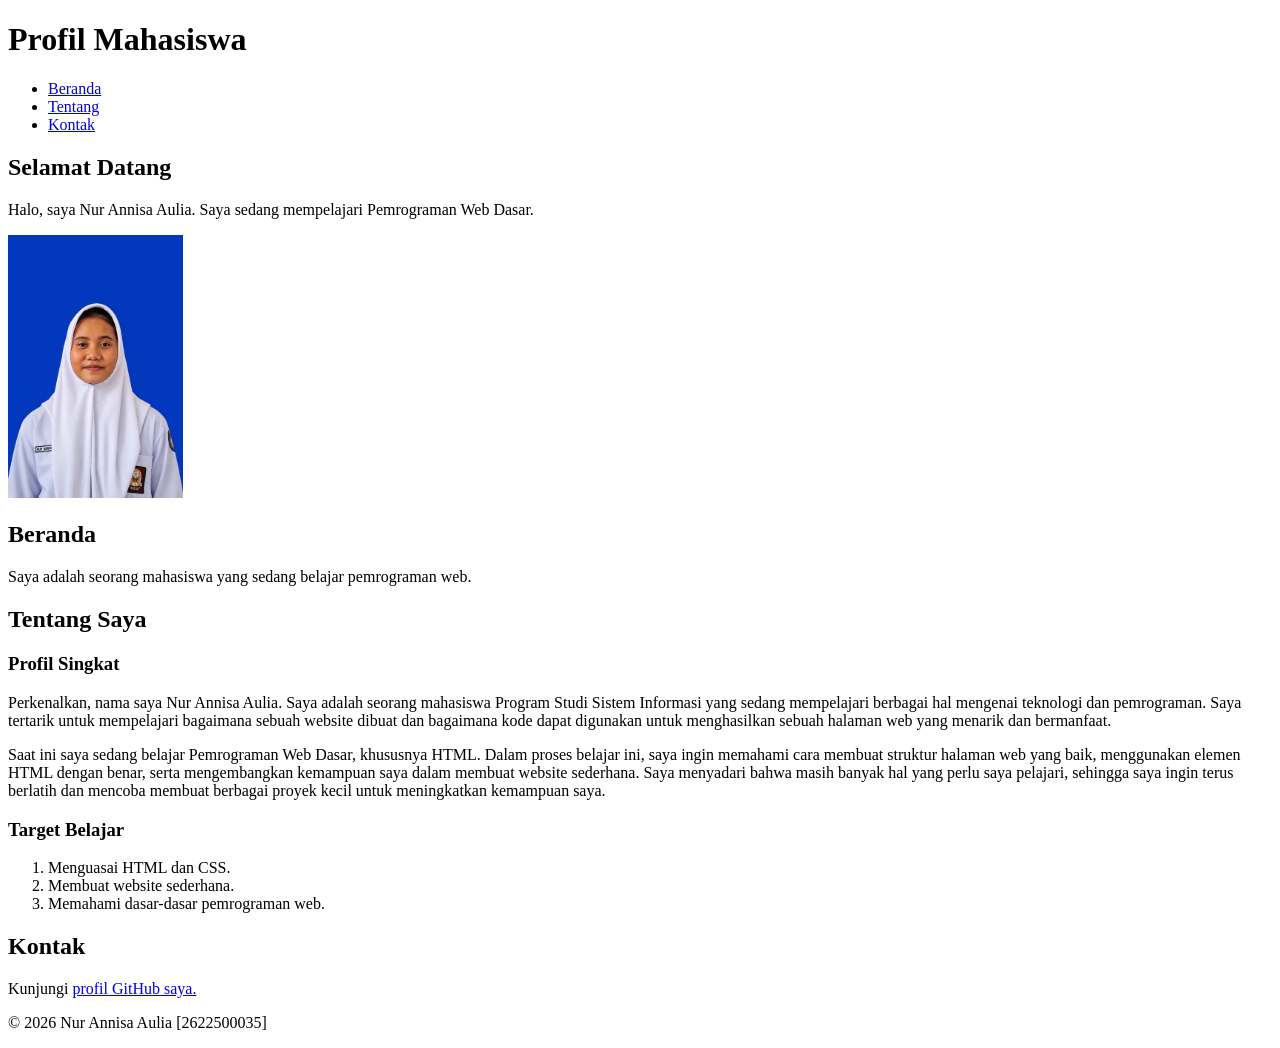
==== pertemuan-02/index.html @ 77cad199 "Update profil mahasiswa" ====
<!DOCTYPE html>
<html lang="id">

<head>
    <meta charset="UTF-8">
    <meta name="viewport" content="width=device-width, initial-scale=1.0">
    <title>Profil Mahasiswa</title>
</head>

<body>

    <header>

        <h1>Profil Mahasiswa</h1>

        <nav>
            <ul>
                <li><a href="#beranda">Beranda</a></li>
                <li><a href="#tentang">Tentang</a></li>
                <li><a href="#kontak">Kontak</a></li>
            </ul>
        </nav>

        <h2>Selamat Datang</h2>

        <p>
            Halo, saya Nur Annisa Aulia. Saya sedang mempelajari
            Pemrograman Web Dasar.
        </p>

        <img src="image/image/whatsApp Image 2026-09-27.jpg"
             alt="Foto profil Nur Annisa Aulia"
             width="175">

    </header>

    <main>

        <section id="beranda">

            <h2>Beranda</h2>

            <p>
                Saya adalah seorang mahasiswa yang sedang belajar
                pemrograman web.
            </p>

        </section>


        <section id="tentang">

            <h2>Tentang Saya</h2>

            <article>

                <h3>Profil Singkat</h3>


<p>
    Perkenalkan, nama saya Nur Annisa Aulia. Saya adalah seorang mahasiswa
    Program Studi Sistem Informasi yang sedang mempelajari berbagai hal
    mengenai teknologi dan pemrograman. Saya tertarik untuk mempelajari
    bagaimana sebuah website dibuat dan bagaimana kode dapat digunakan
    untuk menghasilkan sebuah halaman web yang menarik dan bermanfaat.
</p>

<p>
    Saat ini saya sedang belajar Pemrograman Web Dasar, khususnya HTML.
    Dalam proses belajar ini, saya ingin memahami cara membuat struktur
    halaman web yang baik, menggunakan elemen HTML dengan benar, serta
    mengembangkan kemampuan saya dalam membuat website sederhana. Saya
    menyadari bahwa masih banyak hal yang perlu saya pelajari, sehingga
    saya ingin terus berlatih dan mencoba membuat berbagai proyek kecil
    untuk meningkatkan kemampuan saya.
</p>

            </article>


            <article>

                <h3>Target Belajar</h3>

                

<ol>
    <li>Menguasai HTML dan CSS.</li>
    <li>Membuat website sederhana.</li>
    <li>Memahami dasar-dasar pemrograman web.</li>
</ol>

            </article>

        </section>


        <section id="kontak">

            <h2>Kontak</h2>

            <p>
                Kunjungi
                <a href="https://github.com/">profil GitHub saya.</a>
            </p>

        </section>

    </main>


    <footer>

        <p>© 2026 Nur Annisa Aulia [2622500035]</p>

    </footer>

</body>

</html>
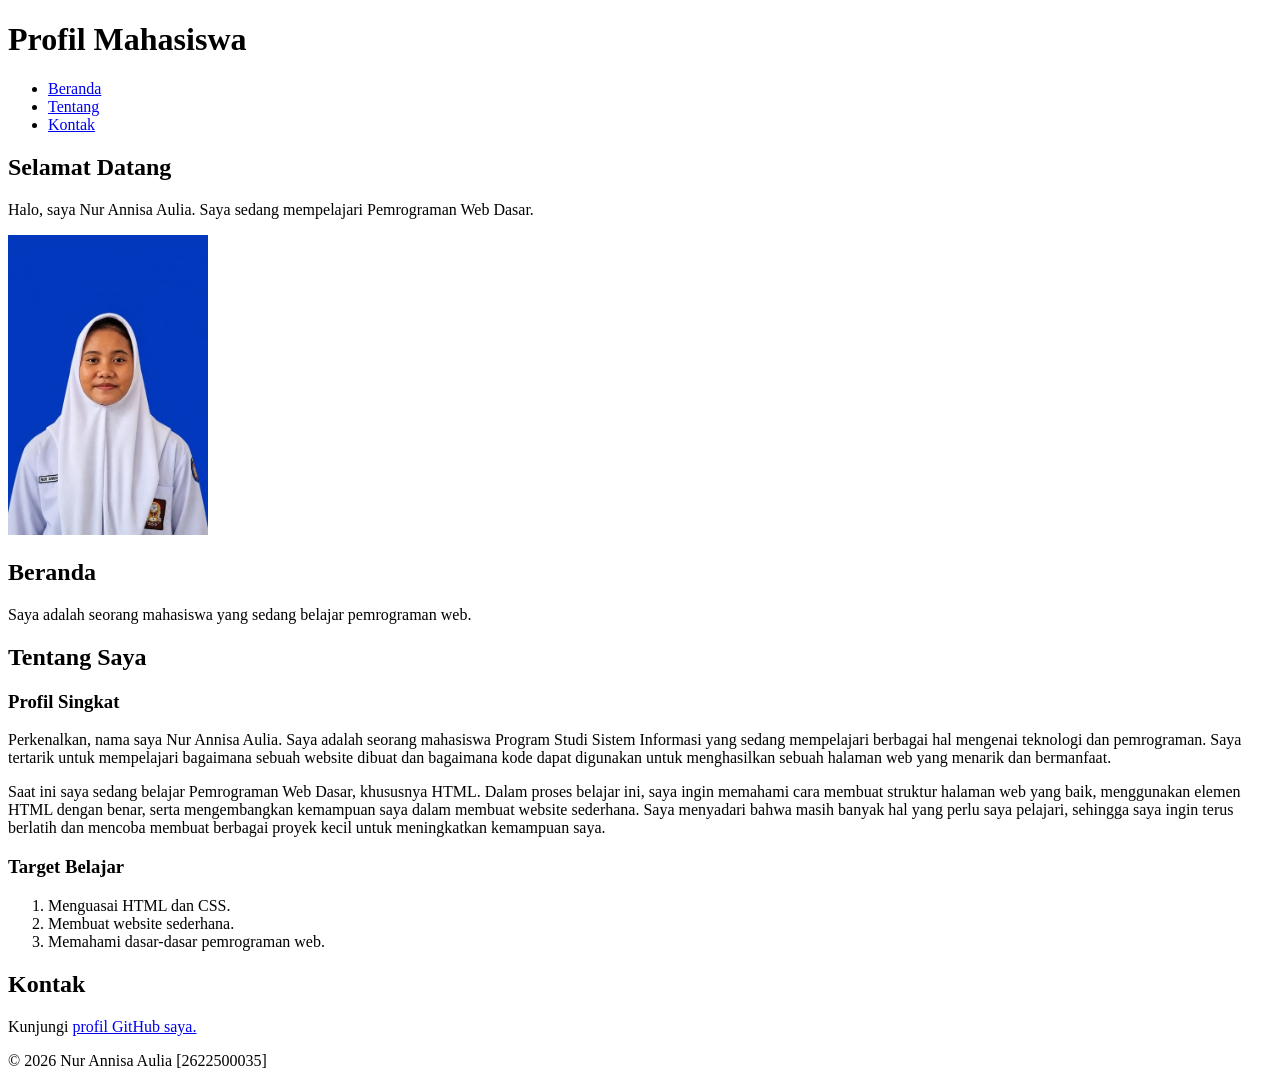
==== commit ba4f5508: "update profil mahasiswa" ====
--- a/pertemuan-02/index.html
+++ b/pertemuan-02/index.html
@@ -28,9 +28,7 @@
             Pemrograman Web Dasar.
         </p>
 
-        <img src="image/image/whatsApp Image 2026-09-27.jpg"
-             alt="Foto profil Nur Annisa Aulia"
-             width="175">
+        <img src="image/image/whatsApp Image 2026-09-27.jpg" alt="Foto profil Nur Annisa Aulia" width="200">
 
     </header>
 
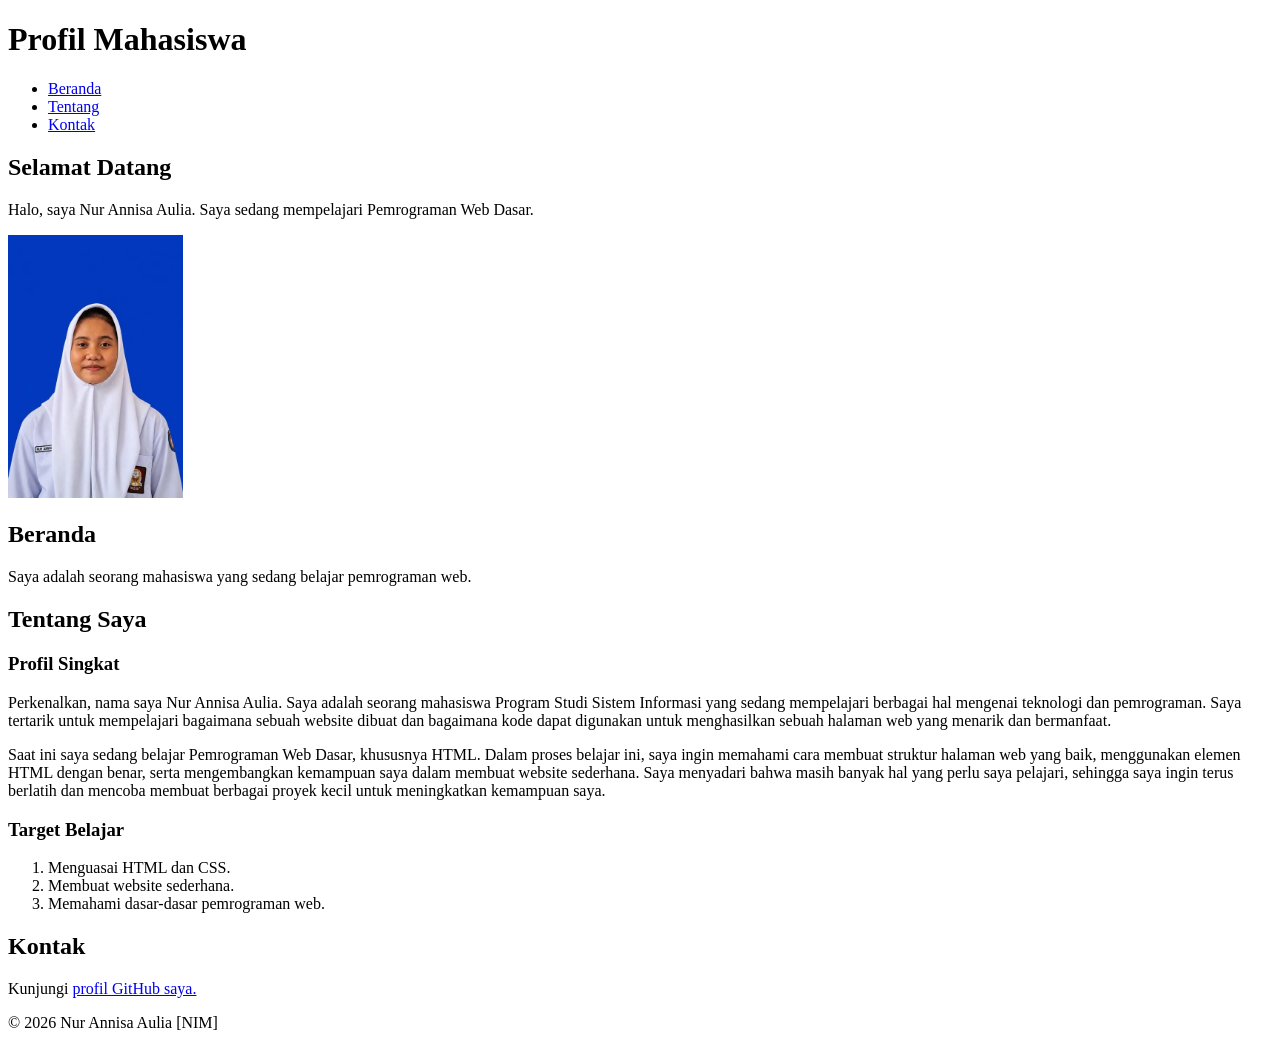
==== commit daa39094: "menambahkan profil mahasiswa" ====
--- a/pertemuan-02/index.html
+++ b/pertemuan-02/index.html
@@ -28,7 +28,9 @@
             Pemrograman Web Dasar.
         </p>
 
-        <img src="image/image/whatsApp Image 2026-09-27.jpg" alt="Foto profil Nur Annisa Aulia" width="200">
+        <img src="image/image/whatsApp Image 2026-09-27.jpg"
+             alt="Foto profil Nur Annisa Aulia"
+             width="175">
 
     </header>
 
@@ -54,7 +56,6 @@
 
                 <h3>Profil Singkat</h3>
 
-
 <p>
     Perkenalkan, nama saya Nur Annisa Aulia. Saya adalah seorang mahasiswa
     Program Studi Sistem Informasi yang sedang mempelajari berbagai hal
@@ -78,9 +79,7 @@
 
             <article>
 
-                <h3>Target Belajar</h3>
-
-                
+            <h3>Target Belajar</h3>
 
 <ol>
     <li>Menguasai HTML dan CSS.</li>
@@ -109,7 +108,7 @@
 
     <footer>
 
-        <p>© 2026 Nur Annisa Aulia [2622500035]</p>
+        <p>© 2026 Nur Annisa Aulia [NIM]</p>
 
     </footer>
 
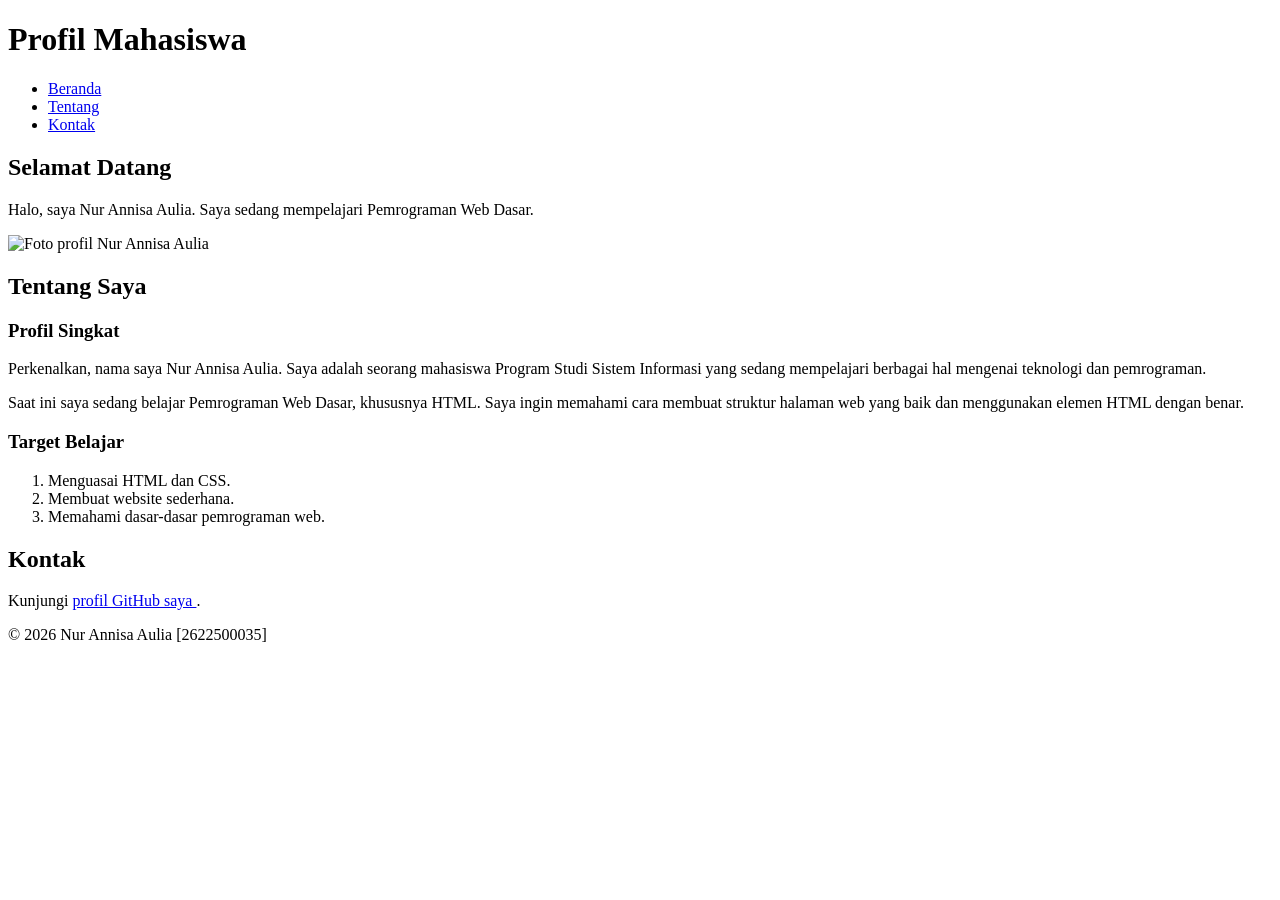
==== commit 269310ec: "Update index html" ====
--- a/pertemuan-02/index.html
+++ b/pertemuan-02/index.html
@@ -10,7 +10,6 @@
 <body>
 
     <header>
-
         <h1>Profil Mahasiswa</h1>
 
         <nav>
@@ -20,33 +19,24 @@
                 <li><a href="#kontak">Kontak</a></li>
             </ul>
         </nav>
-
-        <h2>Selamat Datang</h2>
-
-        <p>
-            Halo, saya Nur Annisa Aulia. Saya sedang mempelajari
-            Pemrograman Web Dasar.
-        </p>
-
-        <img src="image/image/whatsApp Image 2026-09-27.jpg"
-             alt="Foto profil Nur Annisa Aulia"
-             width="175">
-
     </header>
 
     <main>
 
         <section id="beranda">
 
-            <h2>Beranda</h2>
+            <h2>Selamat Datang</h2>
 
             <p>
-                Saya adalah seorang mahasiswa yang sedang belajar
-                pemrograman web.
+                Halo, saya Nur Annisa Aulia. Saya sedang mempelajari
+                Pemrograman Web Dasar.
             </p>
 
+            <img src="image/image/whatsApp Image 2026-09-27.jpg"
+     alt="Foto profil Nur Annisa Aulia"
+     width="175">
+
         </section>
-
 
         <section id="tentang">
 
@@ -56,41 +46,33 @@
 
                 <h3>Profil Singkat</h3>
 
-<p>
-    Perkenalkan, nama saya Nur Annisa Aulia. Saya adalah seorang mahasiswa
-    Program Studi Sistem Informasi yang sedang mempelajari berbagai hal
-    mengenai teknologi dan pemrograman. Saya tertarik untuk mempelajari
-    bagaimana sebuah website dibuat dan bagaimana kode dapat digunakan
-    untuk menghasilkan sebuah halaman web yang menarik dan bermanfaat.
-</p>
+                <p>
+                    Perkenalkan, nama saya Nur Annisa Aulia. Saya adalah seorang
+                    mahasiswa Program Studi Sistem Informasi yang sedang
+                    mempelajari berbagai hal mengenai teknologi dan pemrograman.
+                </p>
 
-<p>
-    Saat ini saya sedang belajar Pemrograman Web Dasar, khususnya HTML.
-    Dalam proses belajar ini, saya ingin memahami cara membuat struktur
-    halaman web yang baik, menggunakan elemen HTML dengan benar, serta
-    mengembangkan kemampuan saya dalam membuat website sederhana. Saya
-    menyadari bahwa masih banyak hal yang perlu saya pelajari, sehingga
-    saya ingin terus berlatih dan mencoba membuat berbagai proyek kecil
-    untuk meningkatkan kemampuan saya.
-</p>
+                <p>
+                    Saat ini saya sedang belajar Pemrograman Web Dasar,
+                    khususnya HTML. Saya ingin memahami cara membuat struktur
+                    halaman web yang baik dan menggunakan elemen HTML dengan benar.
+                </p>
 
             </article>
 
-
             <article>
 
-            <h3>Target Belajar</h3>
+                <h3>Target Belajar</h3>
 
-<ol>
-    <li>Menguasai HTML dan CSS.</li>
-    <li>Membuat website sederhana.</li>
-    <li>Memahami dasar-dasar pemrograman web.</li>
-</ol>
+                <ol>
+                    <li>Menguasai HTML dan CSS.</li>
+                    <li>Membuat website sederhana.</li>
+                    <li>Memahami dasar-dasar pemrograman web.</li>
+                </ol>
 
             </article>
 
         </section>
-
 
         <section id="kontak">
 
@@ -98,20 +80,21 @@
 
             <p>
                 Kunjungi
-                <a href="https://github.com/">profil GitHub saya.</a>
+                <a href="https://github.com/2622500035-cpu" target="_blank">
+                    profil GitHub saya
+                </a>.
             </p>
 
         </section>
 
     </main>
 
-
     <footer>
 
-        <p>© 2026 Nur Annisa Aulia [NIM]</p>
+        <p>© 2026 Nur Annisa Aulia [2622500035]</p>
 
     </footer>
 
 </body>
 
-</html>+</html>
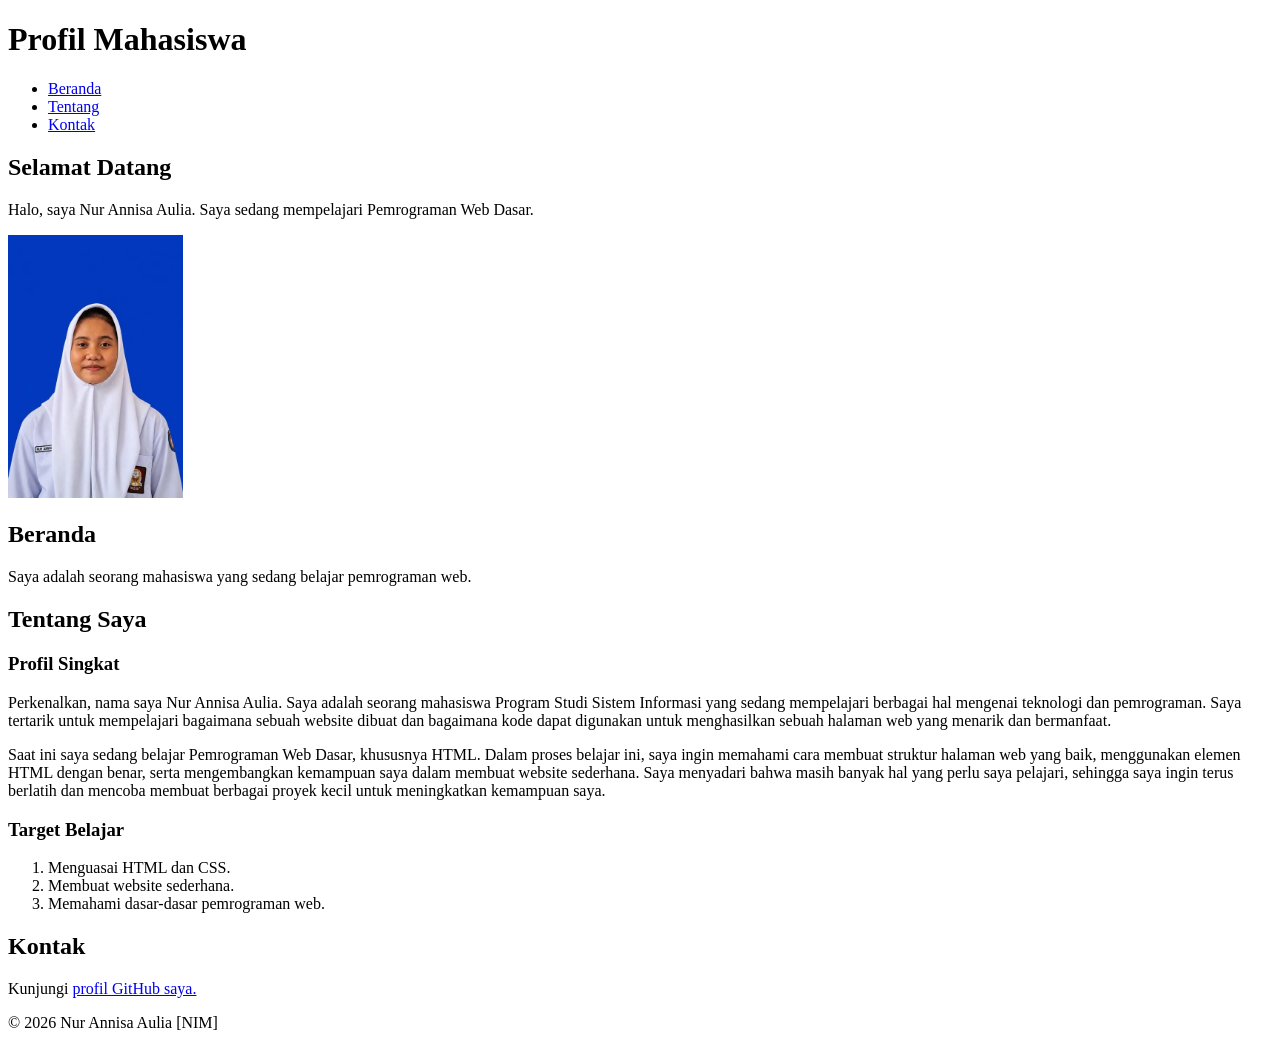
==== commit 423dc1af: "Update tugas pertemuan 02" ====
--- a/pertemuan-02/index.html
+++ b/pertemuan-02/index.html
@@ -10,6 +10,7 @@
 <body>
 
     <header>
+
         <h1>Profil Mahasiswa</h1>
 
         <nav>
@@ -19,24 +20,33 @@
                 <li><a href="#kontak">Kontak</a></li>
             </ul>
         </nav>
+
+        <h2>Selamat Datang</h2>
+
+        <p>
+            Halo, saya Nur Annisa Aulia. Saya sedang mempelajari
+            Pemrograman Web Dasar.
+        </p>
+
+       <img src="image/Nur Annisa Aulia.jpeg"
+     alt="Foto profil Nur Annisa Aulia"
+     width="175">
+
     </header>
 
     <main>
 
         <section id="beranda">
 
-            <h2>Selamat Datang</h2>
+            <h2>Beranda</h2>
 
             <p>
-                Halo, saya Nur Annisa Aulia. Saya sedang mempelajari
-                Pemrograman Web Dasar.
+                Saya adalah seorang mahasiswa yang sedang belajar
+                pemrograman web.
             </p>
 
-            <img src="image/image/whatsApp Image 2026-09-27.jpg"
-     alt="Foto profil Nur Annisa Aulia"
-     width="175">
+        </section>
 
-        </section>
 
         <section id="tentang">
 
@@ -46,33 +56,41 @@
 
                 <h3>Profil Singkat</h3>
 
-                <p>
-                    Perkenalkan, nama saya Nur Annisa Aulia. Saya adalah seorang
-                    mahasiswa Program Studi Sistem Informasi yang sedang
-                    mempelajari berbagai hal mengenai teknologi dan pemrograman.
-                </p>
+<p>
+    Perkenalkan, nama saya Nur Annisa Aulia. Saya adalah seorang mahasiswa
+    Program Studi Sistem Informasi yang sedang mempelajari berbagai hal
+    mengenai teknologi dan pemrograman. Saya tertarik untuk mempelajari
+    bagaimana sebuah website dibuat dan bagaimana kode dapat digunakan
+    untuk menghasilkan sebuah halaman web yang menarik dan bermanfaat.
+</p>
 
-                <p>
-                    Saat ini saya sedang belajar Pemrograman Web Dasar,
-                    khususnya HTML. Saya ingin memahami cara membuat struktur
-                    halaman web yang baik dan menggunakan elemen HTML dengan benar.
-                </p>
+<p>
+    Saat ini saya sedang belajar Pemrograman Web Dasar, khususnya HTML.
+    Dalam proses belajar ini, saya ingin memahami cara membuat struktur
+    halaman web yang baik, menggunakan elemen HTML dengan benar, serta
+    mengembangkan kemampuan saya dalam membuat website sederhana. Saya
+    menyadari bahwa masih banyak hal yang perlu saya pelajari, sehingga
+    saya ingin terus berlatih dan mencoba membuat berbagai proyek kecil
+    untuk meningkatkan kemampuan saya.
+</p>
 
             </article>
+
 
             <article>
 
                 <h3>Target Belajar</h3>
 
-                <ol>
-                    <li>Menguasai HTML dan CSS.</li>
-                    <li>Membuat website sederhana.</li>
-                    <li>Memahami dasar-dasar pemrograman web.</li>
-                </ol>
+<ol>
+    <li>Menguasai HTML dan CSS.</li>
+    <li>Membuat website sederhana.</li>
+    <li>Memahami dasar-dasar pemrograman web.</li>
+</ol>
 
             </article>
 
         </section>
+
 
         <section id="kontak">
 
@@ -80,21 +98,20 @@
 
             <p>
                 Kunjungi
-                <a href="https://github.com/2622500035-cpu" target="_blank">
-                    profil GitHub saya
-                </a>.
+                <a href="https://github.com/">profil GitHub saya.</a>
             </p>
 
         </section>
 
     </main>
 
+
     <footer>
 
-        <p>© 2026 Nur Annisa Aulia [2622500035]</p>
+        <p>© 2026 Nur Annisa Aulia [NIM]</p>
 
     </footer>
 
 </body>
 
-</html>
+</html>
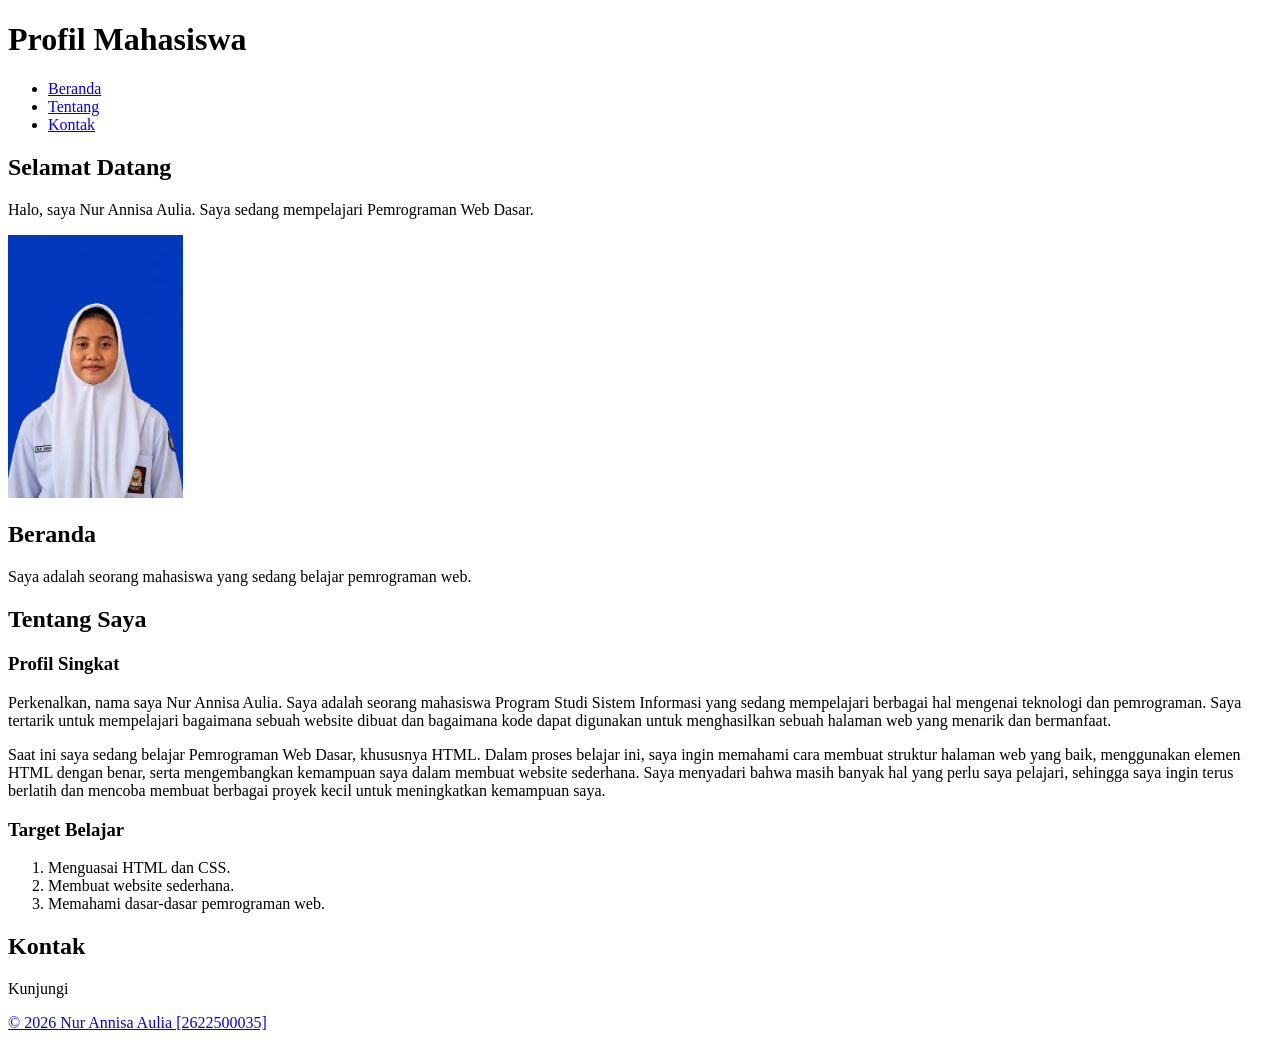
==== commit 087db1b2: "Update tigas pertemuan 02" ====
--- a/pertemuan-02/index.html
+++ b/pertemuan-02/index.html
@@ -36,7 +36,7 @@
 
     <main>
 
-        <section id="beranda">
+        <section>
 
             <h2>Beranda</h2>
 
@@ -98,7 +98,8 @@
 
             <p>
                 Kunjungi
-                <a href="https://github.com/">profil GitHub saya.</a>
+                <a href="https://github.com/2622500035-cpu" target="_blank>"profil GitHub saya
+                <a/>
             </p>
 
         </section>
@@ -108,7 +109,7 @@
 
     <footer>
 
-        <p>© 2026 Nur Annisa Aulia [NIM]</p>
+        <p>© 2026 Nur Annisa Aulia [2622500035]</p>
 
     </footer>
 
